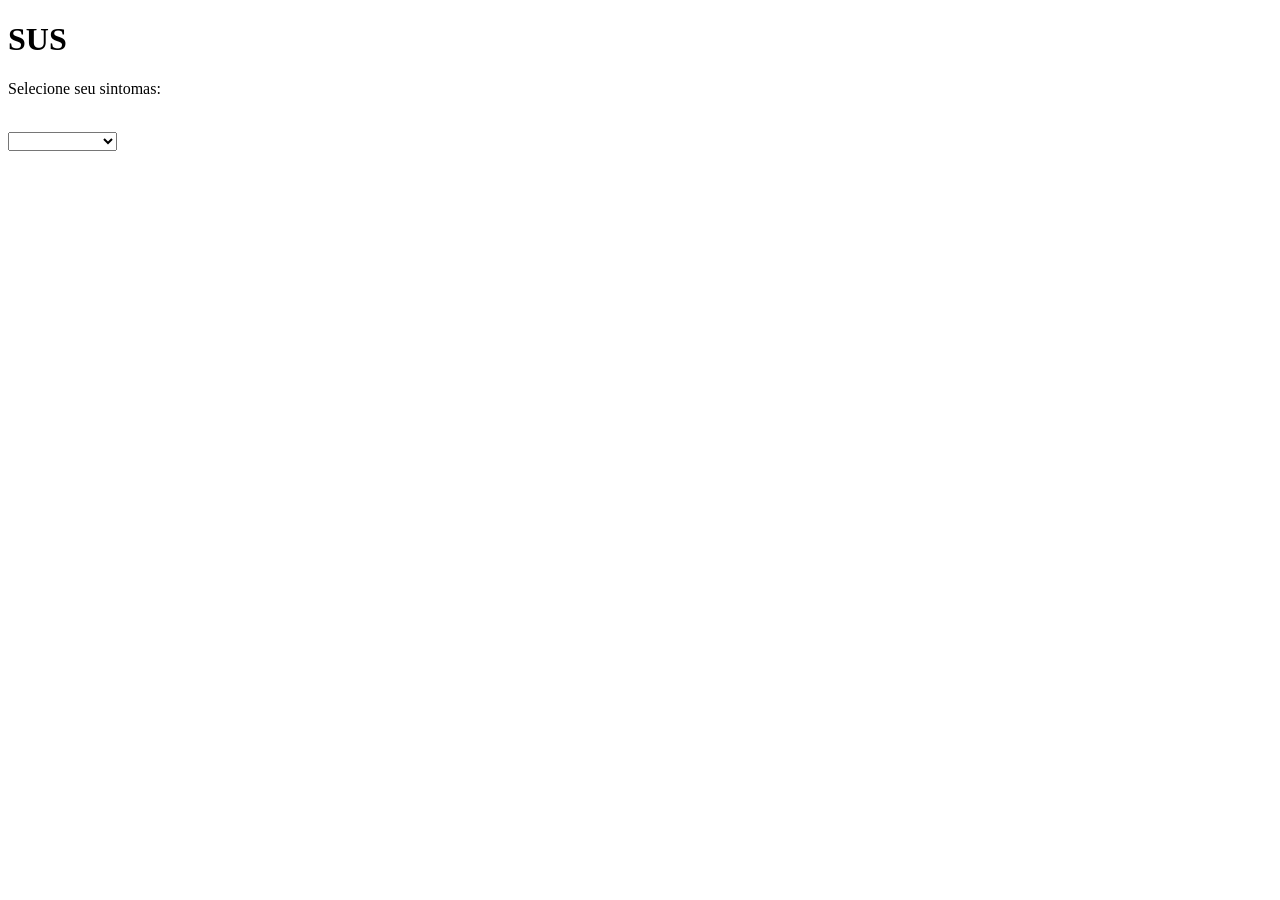
==== index.html @ de1546a5 "alteração" ====
<!DOCTYPE html>
<html lang="pt-BR">
<head>
    <meta charset="UTF-8">
    <meta name="viewport" content="width=device-width, initial-scale=1.0">
    <title>Medico</title>
    <link rel="stylesheet" href="style.css">
</head>
<body>
    <h1>SUS</h1>
    <p>Selecione seu sintomas:</p>
    <br>
    <select name="Sintomas" id="Sintomas">
        <option value="==ESCOLHA:=="></option>
        <option value="Dor de cabeça">Dor de cabeça</option>
        <option value="Febre">Febre</option>
        <option value="Dor de barriga">Dor de barriga</option>

        <br>
        <br><br>
        <button type="submit">Diagnosticar</button>
        
    </select>
    
</body>
</html>
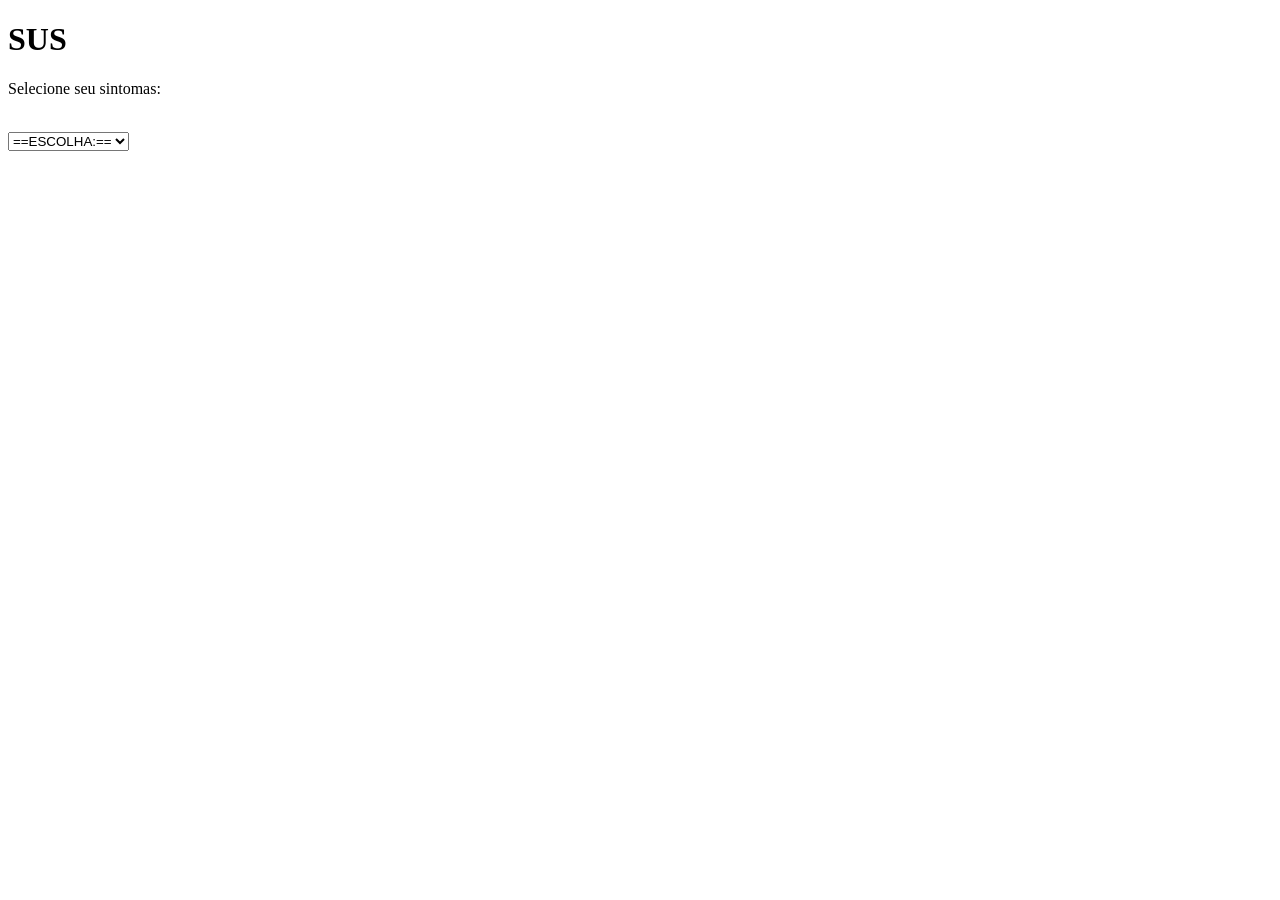
==== commit 268dc5a0: "alteração" ====
--- a/index.html
+++ b/index.html
@@ -11,13 +11,11 @@
     <p>Selecione seu sintomas:</p>
     <br>
     <select name="Sintomas" id="Sintomas">
-        <option value="==ESCOLHA:=="></option>
+        <option value="ESCOLHA">==ESCOLHA:==</option>
         <option value="Dor de cabeça">Dor de cabeça</option>
         <option value="Febre">Febre</option>
         <option value="Dor de barriga">Dor de barriga</option>
 
-        <br>
-        <br><br>
         <button type="submit">Diagnosticar</button>
         
     </select>
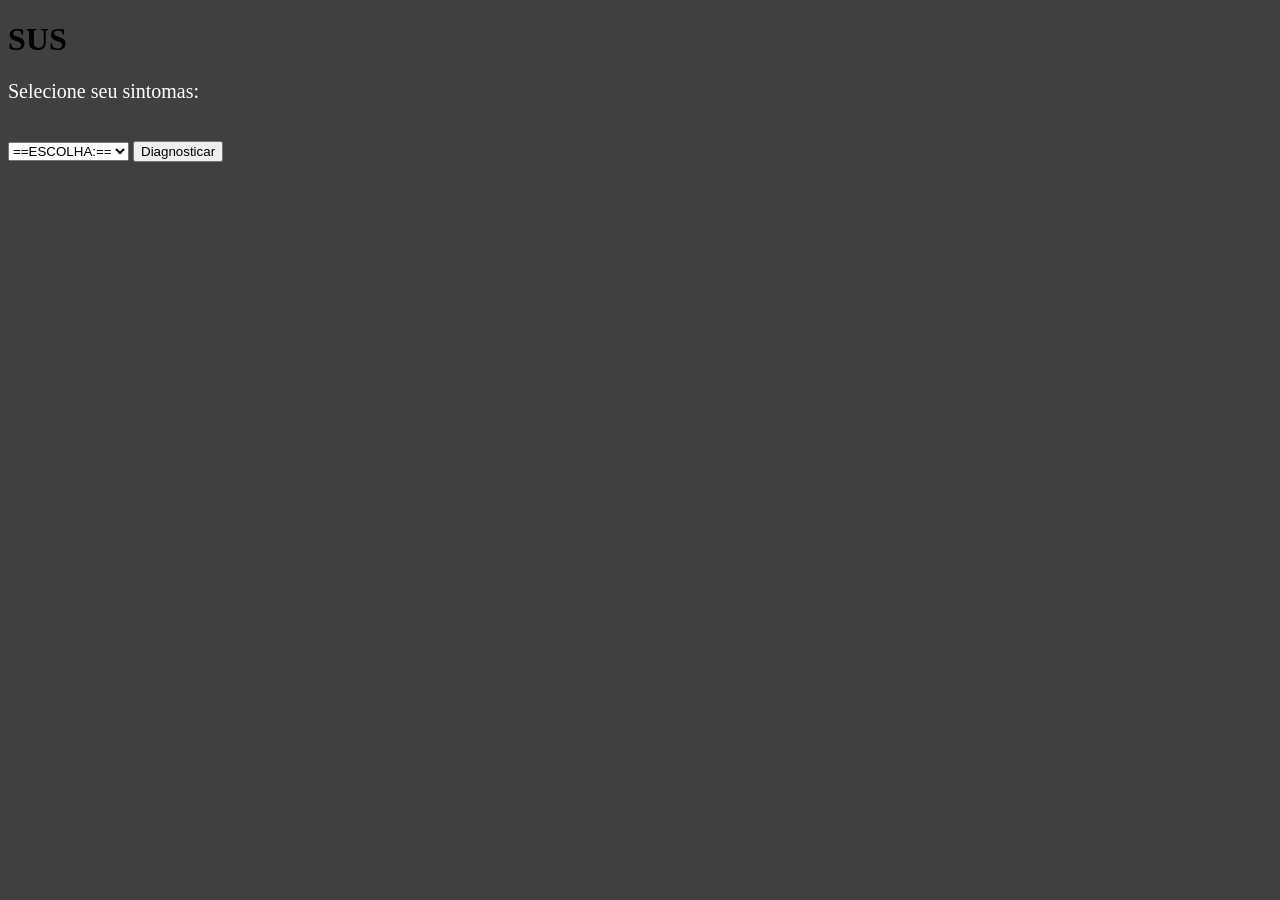
==== commit 04f0f52f: "alteraçao" ====
--- a/index.html
+++ b/index.html
@@ -15,10 +15,10 @@
         <option value="Dor de cabeça">Dor de cabeça</option>
         <option value="Febre">Febre</option>
         <option value="Dor de barriga">Dor de barriga</option>
-
+    </select>
         <button type="submit">Diagnosticar</button>
         
-    </select>
+    
     
 </body>
 </html>
--- a/style.css
+++ b/style.css
@@ -0,0 +1,11 @@
+body{
+    background-color: #404040;
+}
+h2{
+    font-size: 18px;
+    color: white;
+}
+p{
+    font-size: 20px;
+    color: white;
+}
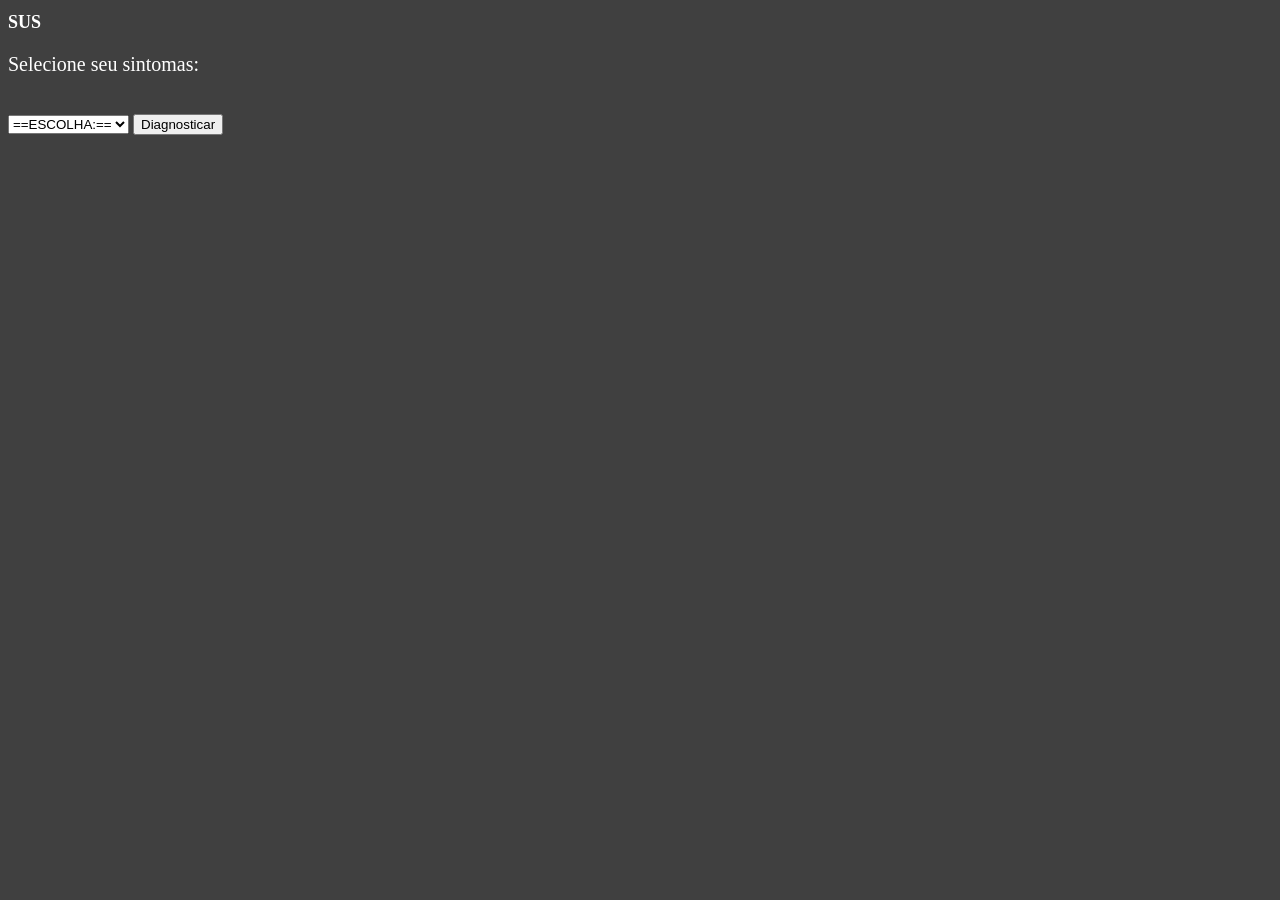
==== commit 82f184c9: "alteração" ====
--- a/index.html
+++ b/index.html
@@ -17,6 +17,7 @@
         <option value="Dor de barriga">Dor de barriga</option>
     </select>
         <button type="submit">Diagnosticar</button>
+        <div id="resultado"></div>
         
     
     
--- a/style.css
+++ b/style.css
@@ -1,7 +1,10 @@
+*{
+    align-items: center;
+}
 body{
     background-color: #404040;
 }
-h2{
+h1{
     font-size: 18px;
     color: white;
 }
